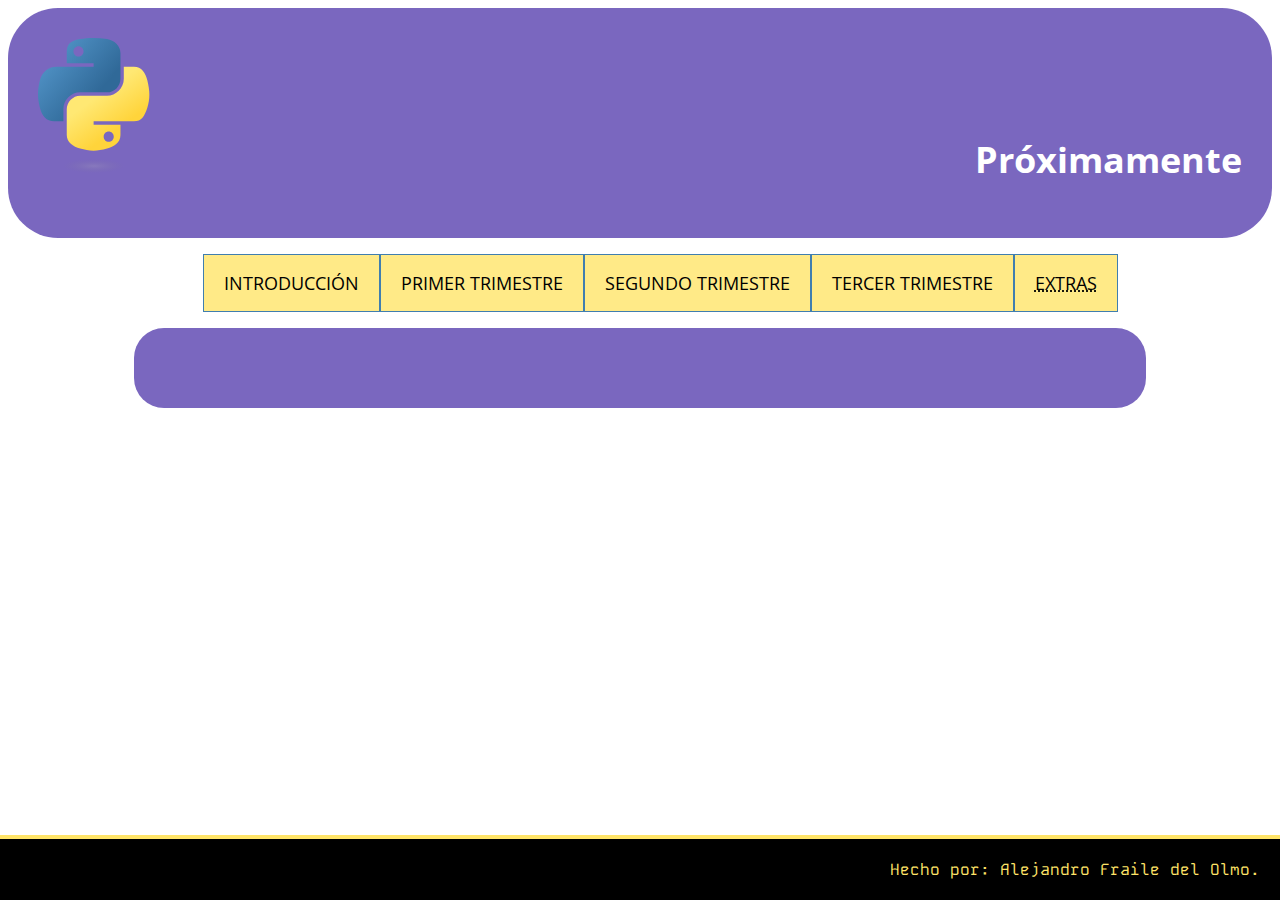
==== pages/extras.html @ 7db57d58 "actualizacion page" ====
<!DOCTYPE html>
<html lang="es">
<head>
    <meta charset="UTF-8">
    <meta name="viewport" content="width=device-width, initial-scale=1.0">
    <title>ForoPython</title>
    <link rel="stylesheet" href="../css/css.css">
</head>
<body>
    <header>
        <img src="../img/Python-logo-notext.svg" alt="Logo Python">
        <h1>Próximamente</h1>
    </header>
    <nav>
        <ul>
            <li><a href="../index.html">INTRODUCCIÓN</a></li>
            <li><a href="./trim1.html">PRIMER TRIMESTRE</a></li>
            <li><a href="./trim2.html">SEGUNDO TRIMESTRE</a></li>
            <li><a href="./trim3.html">TERCER TRIMESTRE</a></li>
            <li><a href="pages/extras.html"><abbr title="Próximamente">EXTRAS</abbr></a></li>
        </ul>
    </nav>
    <section>
        
    </section>
    <footer>
        Hecho por: Alejandro Fraile del Olmo.
    </footer>
</body>
</html>
---- css/css.css ----
* {
    box-sizing: border-box;
}

@font-face {
    font-family: atk;
    src: url("ttf/Atkinson-Hyperlegible.otf");
}

@font-face {
    font-family: kodemono;
    src: url("ttf/KodeMono.ttf");
}

@font-face {
    font-family: opensans;
    src: url("ttf/OpenSans.ttf");
}

/* .colores_python {
    background-color: #407eaf;
    background-color: #ffe468;
} */


html {
    color: white;
    background-image: url("../img/bg.png");
    background-repeat: no-repeat;
    font-family: opensans;
    background-size: cover;
}

header {
    background-color: #5840afcb;
    padding: 30px;
    display: flex;
    flex-flow: row nowrap;
    align-items: baseline;
    justify-content: space-between;
    border-radius: 50px;
}

header > h1 {
    text-align: center;
    font-size: 36px;
}

nav {
    position: sticky;
    top: 0;
    display: block;
}

nav > ul {
    display: flex;
    flex-flow: row nowrap;
    justify-content: center;
    align-items: stretch;
}

nav li {
    list-style-type: none;
}

nav a {
    text-decoration: none;
    background-color: #ffe468cb;
    color: black;
    padding: 16px 20px;
    text-align: center;
    display: block;
    border: 1px solid #407eaf;
    font-size: 18px;
}

nav a:hover {
    text-decoration: none;
    font-size: 18px;
    background-color: #407eafcb;
    text-align: center;
    color: whitesmoke;
    padding: 16px 20px;
    display: block;
    border: 1px solid #ffe468;
    transition: all linear 0.2s;
}

section {
    display: block;
    font-family: opensans;
    color: white;
    background-color: #5840afcb;
    width: 80%;
    padding: 40px;
    margin-left: auto;
    margin-right: auto;
    border-radius: 30px;
}

section a {
    color: #ffdf4d;
    font-weight: bold;
}

section h2 {
    font-size: 36px;
}

section p {
    font-size: 18px;
    text-align: justify;
}

.code {
    font-family: kodemono;
    background-color: black;
    padding: 5px;
}










footer {
    font-family: kodemono;
    background-color: black;
    padding: 20px;
    text-align: right;
    position: fixed;
    bottom: 0;
    left: 0;
    width: 100%;
    border-top: 4px solid #ffe468;
    color:#ffe468;
}
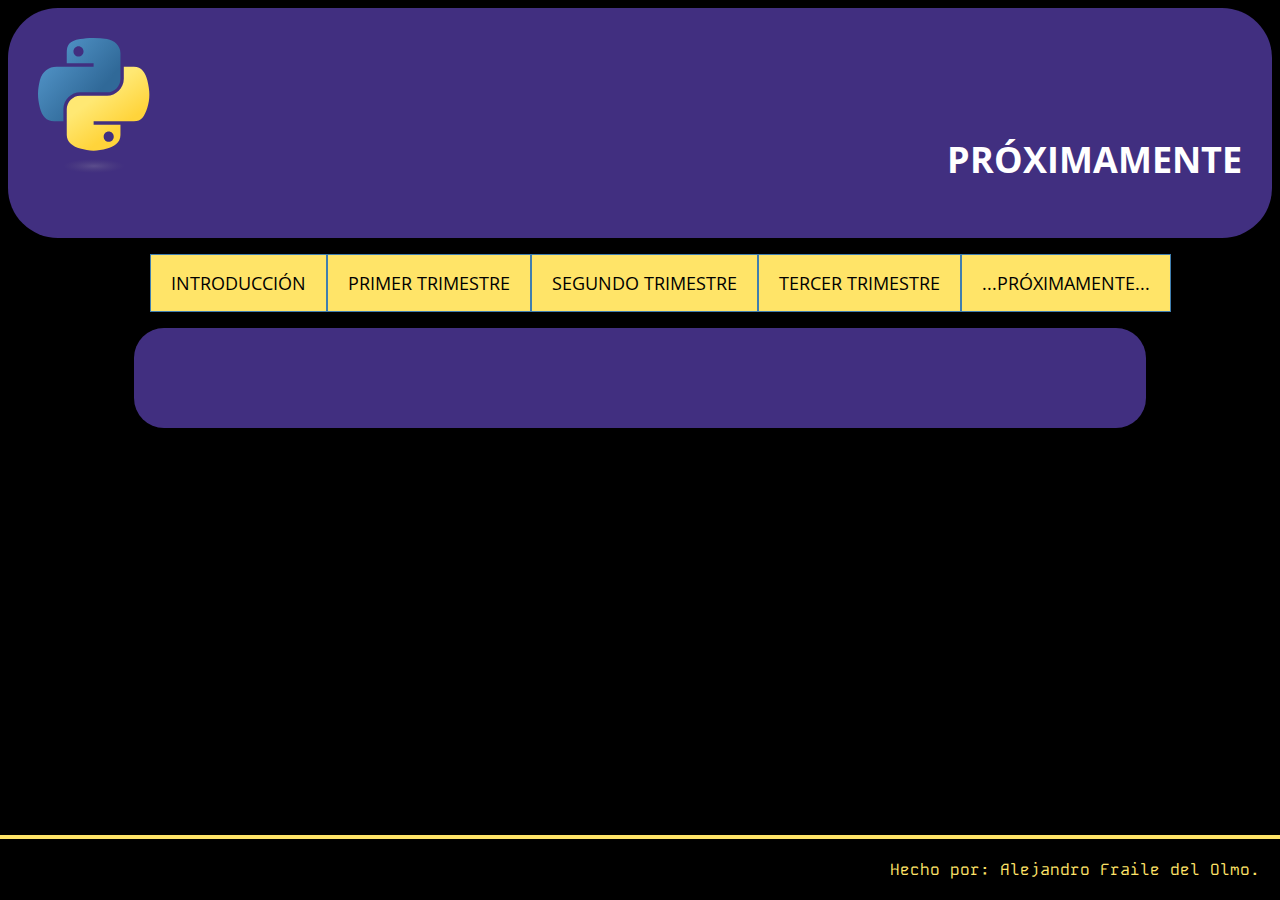
==== commit a1bdd5b2: "Responsive inacabado" ====
--- a/pages/extras.html
+++ b/pages/extras.html
@@ -9,15 +9,17 @@
 <body>
     <header>
         <img src="../img/Python-logo-notext.svg" alt="Logo Python">
-        <h1>Próximamente</h1>
+        <h1>PRÓXIMAMENTE</h1>
     </header>
     <nav>
+        <label for="menu2" class="menu2"><img src="../img/menu.svg" alt="muestra menu"></label>
+        <input type="checkbox" name="menu2" id="menu2">
         <ul>
             <li><a href="../index.html">INTRODUCCIÓN</a></li>
             <li><a href="./trim1.html">PRIMER TRIMESTRE</a></li>
             <li><a href="./trim2.html">SEGUNDO TRIMESTRE</a></li>
             <li><a href="./trim3.html">TERCER TRIMESTRE</a></li>
-            <li><a href="pages/extras.html"><abbr title="Próximamente">EXTRAS</abbr></a></li>
+            <li><a href="./extras.html">...PRÓXIMAMENTE...</a></li>
         </ul>
     </nav>
     <section>
--- a/css/css.css
+++ b/css/css.css
@@ -25,14 +25,12 @@
 
 html {
     color: white;
-    background-image: url("../img/bg.png");
-    background-repeat: no-repeat;
+    background-color: black;
     font-family: opensans;
-    background-size: cover;
 }
 
 header {
-    background-color: #5840afcb;
+    background-color: #5840afbb;
     padding: 30px;
     display: flex;
     flex-flow: row nowrap;
@@ -52,6 +50,15 @@
     display: block;
 }
 
+nav input[type="checkbox"] {
+    display: none;
+}
+
+nav > label > img {
+    width: 67px;
+    display: none;
+}
+
 nav > ul {
     display: flex;
     flex-flow: row nowrap;
@@ -65,7 +72,7 @@
 
 nav a {
     text-decoration: none;
-    background-color: #ffe468cb;
+    background-color: #ffe468;
     color: black;
     padding: 16px 20px;
     text-align: center;
@@ -77,7 +84,7 @@
 nav a:hover {
     text-decoration: none;
     font-size: 18px;
-    background-color: #407eafcb;
+    background-color: #407eaf;
     text-align: center;
     color: whitesmoke;
     padding: 16px 20px;
@@ -90,14 +97,25 @@
     display: block;
     font-family: opensans;
     color: white;
-    background-color: #5840afcb;
+    background-color: #5840afbb;
     width: 80%;
-    padding: 40px;
+    padding: 50px;
     margin-left: auto;
     margin-right: auto;
     border-radius: 30px;
 }
 
+section > div.cont {
+    display: flex;
+    row-gap: 10px;
+    flex-flow: row wrap;
+}
+
+section > div.cont > div {
+    flex: 1;
+    padding: 10px;
+}
+
 section a {
     color: #ffdf4d;
     font-weight: bold;
@@ -112,20 +130,40 @@
     text-align: justify;
 }
 
-.code {
+section .lado {
+    display: inline-block;
+}
+
+section .code {
     font-family: kodemono;
     background-color: black;
-    padding: 5px;
-}
-
-
-
-
-
-
-
-
-
+    padding: 10px;
+    border-radius: 10px;
+    display: block;
+    text-align: center;
+}
+
+section > ul {
+    display: inline-block;
+    position: relative;
+    width: 45%;
+    border: 2px solid black;
+    border-radius: 20px;
+    padding: 20px;
+}
+
+section > .lado {
+    display: inline-block;
+    width: 54%;
+}
+
+section .atajos {
+    font-family: kodemono;
+}
+
+section {
+    margin-bottom: 80px;
+}
 
 footer {
     font-family: kodemono;
@@ -138,4 +176,25 @@
     width: 100%;
     border-top: 4px solid #ffe468;
     color:#ffe468;
+}
+
+
+@media only screen and (max-width:1075px) {
+    nav > ul {
+        display: none;
+    }
+    nav > label.menu2 {
+        display: inline-block;
+        margin-left: auto;
+        margin-right: auto;
+    }
+    nav > label.menu2 > img {
+        display: inline-block;
+    }
+    nav > input[type="checkbox"]:checked ~ ul {
+        display: block;
+    }
+    section {
+        width: 100%;
+    }
 }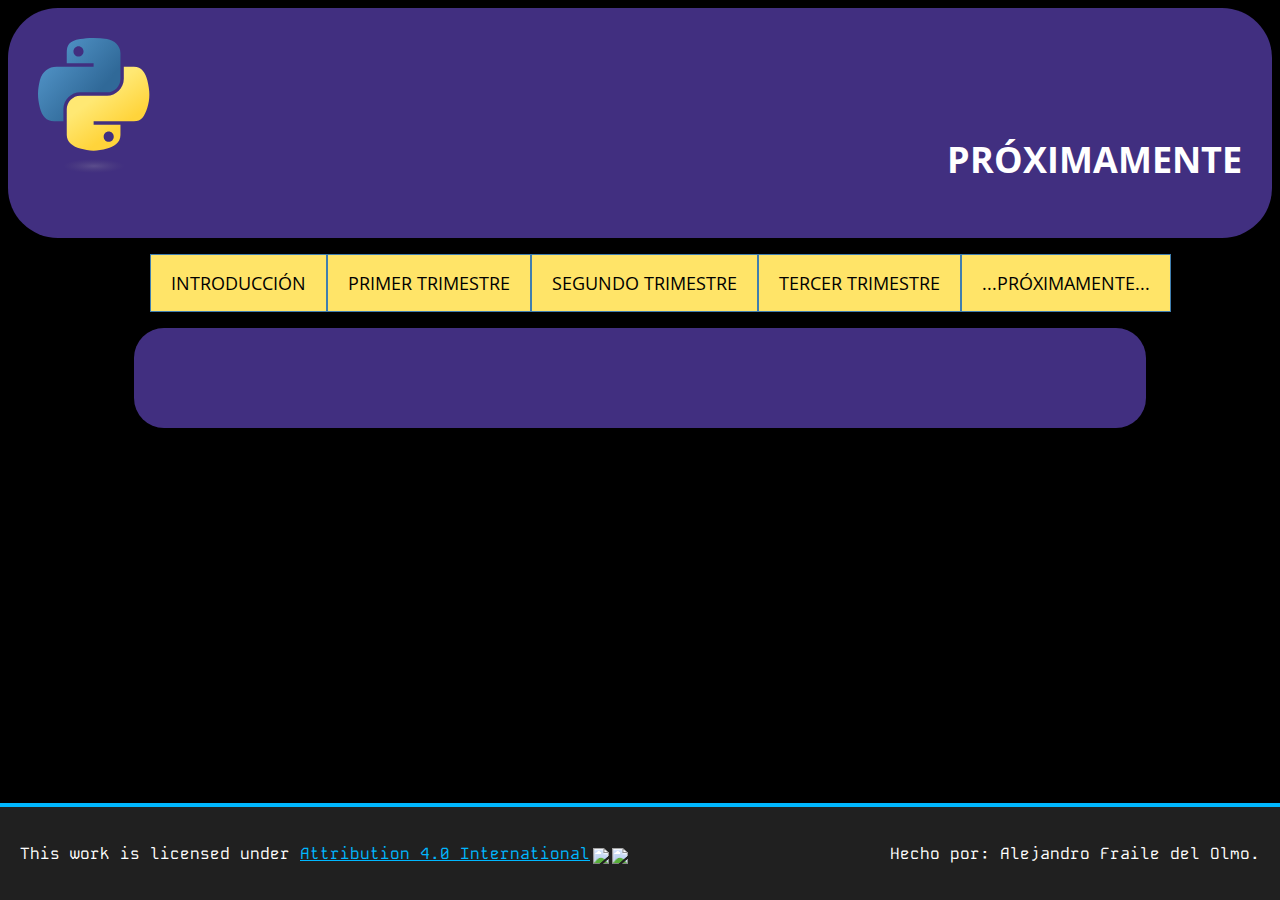
==== commit 70cd83a9: "media querysss" ====
--- a/pages/extras.html
+++ b/pages/extras.html
@@ -26,7 +26,8 @@
         
     </section>
     <footer>
-        Hecho por: Alejandro Fraile del Olmo.
+        <p xmlns:cc="http://creativecommons.org/ns#" >This work is licensed under <a href="http://creativecommons.org/licenses/by/4.0/?ref=chooser-v1" target="_blank" rel="license noopener noreferrer" style="display:inline-block;">Attribution 4.0 International<img style="height:22px!important;margin-left:3px;vertical-align:text-bottom;" src="https://mirrors.creativecommons.org/presskit/icons/cc.svg?ref=chooser-v1"><img style="height:22px!important;margin-left:3px;vertical-align:text-bottom;" src="https://mirrors.creativecommons.org/presskit/icons/by.svg?ref=chooser-v1"></a></p> 
+        <p>Hecho por: Alejandro Fraile del Olmo.</p>
     </footer>
 </body>
 </html>--- a/css/css.css
+++ b/css/css.css
@@ -22,7 +22,6 @@
     background-color: #ffe468;
 } */
 
-
 html {
     color: white;
     background-color: black;
@@ -55,7 +54,7 @@
 }
 
 nav > label > img {
-    width: 67px;
+    width: 5%;
     display: none;
 }
 
@@ -166,27 +165,33 @@
 }
 
 footer {
-    font-family: kodemono;
-    background-color: black;
+    display: flex;
+    justify-content: space-between;
+    font-family: kodemono;
+    background-color: rgb(32, 32, 32);
     padding: 20px;
     text-align: right;
     position: fixed;
     bottom: 0;
     left: 0;
     width: 100%;
-    border-top: 4px solid #ffe468;
-    color:#ffe468;
-}
-
+    border-top: 4px solid #00b7ff;
+    color:#ffffff;
+}
+
+footer a {
+    color: #00b7ff;
+}
 
 @media only screen and (max-width:1075px) {
     nav > ul {
         display: none;
+        overflow: hidden;
+        width: 100%;
     }
     nav > label.menu2 {
-        display: inline-block;
-        margin-left: auto;
-        margin-right: auto;
+        display: inline;
+        float: left;
     }
     nav > label.menu2 > img {
         display: inline-block;
